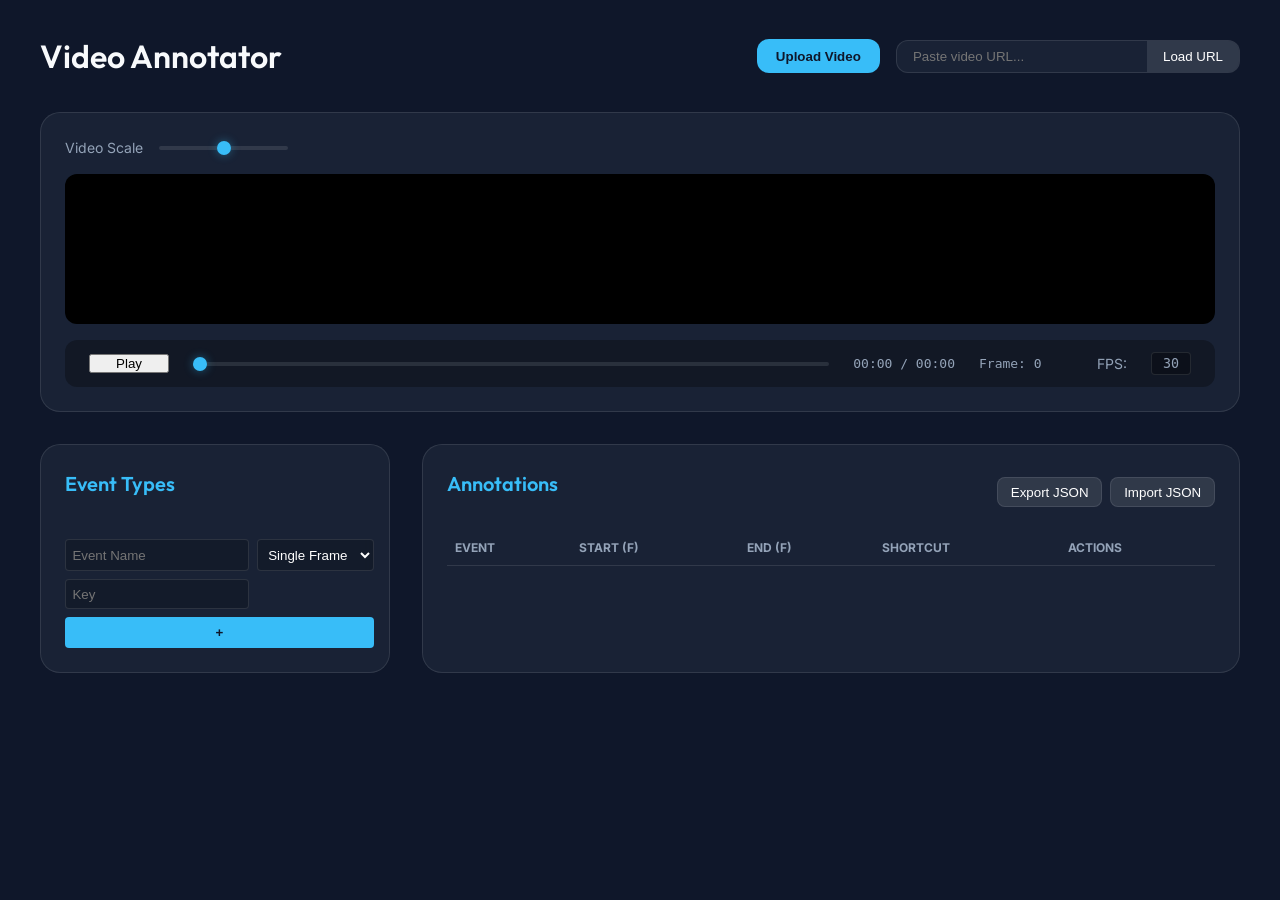
==== video-annotator/index.html @ a09016a6 "Add FPS box" ====
<!DOCTYPE html>
<html lang="en">
<head>
    <meta charset="UTF-8">
    <meta name="viewport" content="width=device-width, initial-scale=1.0">
    <title>Video Annotator | Precision Labeling</title>
    <link rel="stylesheet" href="style.css">
    <link rel="preconnect" href="https://fonts.googleapis.com">
    <link rel="preconnect" href="https://fonts.gstatic.com" crossorigin>
    <link href="https://fonts.googleapis.com/css2?family=Inter:wght@300;400;500;600&family=Outfit:wght@400;600&display=swap" rel="stylesheet">
</head>
<body>
    <div id="app">
        <header>
            <h1>Video Annotator</h1>
            <div class="video-source-controls">
                <input type="file" id="video-upload" accept="video/*" hidden>
                <button onclick="document.getElementById('video-upload').click()" class="btn-primary">Upload Video</button>
                <div class="url-input-group">
                    <input type="text" id="video-url" placeholder="Paste video URL...">
                    <button id="load-url-btn">Load URL</button>
                </div>
            </div>
        </header>

        <main>
            <div class="video-workspace">
                <div class="size-control">
                    <label for="video-size">Video Scale</label>
                    <input type="range" id="video-size" min="0.5" max="1.5" step="0.1" value="1">
                </div>
                
                <div id="video-container">
                    <video id="main-video"></video>
                    <div id="drop-overlay">Drop video here</div>
                </div>

                <div class="custom-video-controls">
                    <button id="play-pause-btn" class="icon-btn">Play</button>
                    <input type="range" id="seek-slider" value="0" min="0" step="0.1">
                    <span id="time-display">00:00 / 00:00</span>
                    <span id="frame-display">Frame: 0</span>
                    <label for="fps-input" style="color: var(--text-secondary); font-size: 0.875rem;">FPS:</label>
                    <input type="number" id="fps-input" value="30" min="1" max="1000" step="1">
                </div>
            </div>

            <div class="annotation-interface">
                <section class="event-definitions">
                    <h2>Event Types</h2>
                    <div id="event-types-list"></div>
                    <div class="add-event-form">
                        <input type="text" id="new-event-name" placeholder="Event Name">
                        <select id="new-event-type">
                            <option value="point">Single Frame</option>
                            <option value="range">Frame Range</option>
                        </select>
                        <input type="text" id="new-event-shortcut" maxlength="1" placeholder="Key">
                        <button id="add-event-btn">+</button>
                    </div>
                </section>

                <section class="annotations-log">
                    <div class="section-header">
                        <h2>Annotations</h2>
                        <div class="io-controls">
                            <button id="export-btn" class="btn-secondary">Export JSON</button>
                            <input type="file" id="import-upload" accept=".json" hidden>
                            <button onclick="document.getElementById('import-upload').click()" class="btn-secondary">Import JSON</button>
                        </div>
                    </div>
                    <div class="table-container">
                        <table id="annotations-table">
                            <thead>
                                <tr>
                                    <th>Event</th>
                                    <th>Start (f)</th>
                                    <th>End (f)</th>
                                    <th>Shortcut</th>
                                    <th>Actions</th>
                                </tr>
                            </thead>
                            <tbody id="annotations-body"></tbody>
                        </table>
                    </div>
                </section>
            </div>
        </main>
    </div>
    <script src="app.js"></script>
</body>
</html>
---- video-annotator/style.css ----
:root {
    --bg-dark: #0f172a;
    --card-bg: rgba(30, 41, 59, 0.7);
    --accent: #38bdf8;
    --accent-hover: #0ea5e9;
    --text-primary: #f8fafc;
    --text-secondary: #94a3b8;
    --border: rgba(255, 255, 255, 0.1);
    --glass-blur: blur(12px);
    --radius: 12px;
}

* {
    box-sizing: border-box;
    margin: 0;
    padding: 0;
}

body {
    background-color: var(--bg-dark);
    color: var(--text-primary);
    font-family: 'Inter', sans-serif;
    line-height: 1.5;
    padding: 2rem;
    min-height: 100vh;
}

h1, h2 {
    font-family: 'Outfit', sans-serif;
    font-weight: 600;
}

#app {
    max-width: 1200px;
    margin: 0 auto;
}

header {
    display: flex;
    justify-content: space-between;
    align-items: center;
    margin-bottom: 2rem;
}

.video-source-controls {
    display: flex;
    gap: 1rem;
    align-items: center;
}

.url-input-group {
    display: flex;
    background: var(--card-bg);
    border: 1px solid var(--border);
    border-radius: var(--radius);
    overflow: hidden;
}

.url-input-group input {
    background: transparent;
    border: none;
    padding: 0.5rem 1rem;
    color: white;
    width: 250px;
}

.url-input-group button {
    background: var(--border);
    border: none;
    color: white;
    padding: 0.5rem 1rem;
    cursor: pointer;
    transition: background 0.2s;
}

.url-input-group button:hover {
    background: rgba(255, 255, 255, 0.2);
}

.btn-primary {
    background: var(--accent);
    color: var(--bg-dark);
    border: none;
    padding: 0.6rem 1.2rem;
    border-radius: var(--radius);
    font-weight: 600;
    cursor: pointer;
    transition: transform 0.1s, background 0.2s;
}

.btn-primary:hover {
    background: var(--accent-hover);
    transform: translateY(-1px);
}

.btn-secondary {
    background: var(--border);
    color: white;
    border: 1px solid var(--border);
    padding: 0.4rem 0.8rem;
    border-radius: 8px;
    cursor: pointer;
}

/* Video Workspace */
.video-workspace {
    background: var(--card-bg);
    backdrop-filter: var(--glass-blur);
    border: 1px solid var(--border);
    border-radius: 20px;
    padding: 1.5rem;
    margin-bottom: 2rem;
    display: flex;
    flex-direction: column;
    align-items: center;
}

.size-control {
    width: 100%;
    margin-bottom: 1rem;
    display: flex;
    align-items: center;
    gap: 1rem;
    color: var(--text-secondary);
    font-size: 0.875rem;
}

#video-container {
    width: 100%;
    display: flex;
    justify-content: center;
    overflow: hidden;
    background: black;
    border-radius: var(--radius);
    margin-bottom: 1rem;
    transition: transform 0.3s ease;
    position: relative;
}

#drop-overlay {
    display: none;
    position: absolute;
    inset: 0;
    background: rgba(56, 189, 248, 0.15);
    border: 2px dashed var(--accent);
    border-radius: var(--radius);
    color: var(--accent);
    font-size: 1.25rem;
    font-weight: 600;
    align-items: center;
    justify-content: center;
    pointer-events: none;
}

#video-container.drag-over #drop-overlay {
    display: flex;
}

video {
    max-width: 100%;
    height: auto;
}

.custom-video-controls {
    width: 100%;
    display: flex;
    align-items: center;
    gap: 1.5rem;
    background: rgba(0, 0, 0, 0.3);
    padding: 0.75rem 1.5rem;
    border-radius: var(--radius);
}

#play-pause-btn {
    min-width: 5rem;
    text-align: center;
}

#seek-slider {
    flex-grow: 1;
    cursor: pointer;
}

#time-display, #frame-display {
    font-family: monospace;
    color: var(--text-secondary);
    white-space: nowrap;
}

#frame-display {
    display: inline-block;
    min-width: 12ch;
    text-align: left;
}

#fps-input {
    width: 5ch;
    background: rgba(0, 0, 0, 0.3);
    border: 1px solid var(--border);
    border-radius: 4px;
    color: var(--text-secondary);
    font-family: monospace;
    padding: 0.2rem 0.3rem;
    text-align: center;
    -moz-appearance: textfield;
}

#fps-input::-webkit-inner-spin-button,
#fps-input::-webkit-outer-spin-button {
    -webkit-appearance: none;
    margin: 0;
}

/* Annotation Interface */
.annotation-interface {
    display: grid;
    grid-template-columns: 350px 1fr;
    gap: 2rem;
}

section {
    background: var(--card-bg);
    backdrop-filter: var(--glass-blur);
    border: 1px solid var(--border);
    border-radius: 20px;
    padding: 1.5rem;
}

h2 {
    margin-bottom: 1rem;
    font-size: 1.25rem;
    color: var(--accent);
}

.event-definitions {
    display: flex;
    flex-direction: column;
}

#event-types-list {
    margin-bottom: 1.5rem;
    display: flex;
    flex-direction: column;
    gap: 0.5rem;
}

.event-type-item {
    display: flex;
    justify-content: space-between;
    align-items: center;
    padding: 0.5rem;
    background: rgba(255, 255, 255, 0.05);
    border-radius: 8px;
}

.add-event-form {
    display: grid;
    grid-template-columns: 1fr 1fr;
    gap: 0.5rem;
}

.add-event-form input, .add-event-form select {
    background: rgba(0, 0, 0, 0.2);
    border: 1px solid var(--border);
    color: white;
    padding: 0.4rem;
    border-radius: 4px;
}

#add-event-btn {
    grid-column: span 2;
    background: var(--accent);
    color: var(--bg-dark);
    border: none;
    padding: 0.5rem;
    border-radius: 4px;
    font-weight: bold;
    cursor: pointer;
}

/* Annotations Log */
.section-header {
    display: flex;
    justify-content: space-between;
    align-items: center;
    margin-bottom: 1rem;
}

.io-controls {
    display: flex;
    gap: 0.5rem;
}

.table-container {
    max-height: 400px;
    overflow-y: auto;
}

table {
    width: 100%;
    border-collapse: collapse;
    text-align: left;
}

th {
    color: var(--text-secondary);
    font-size: 0.75rem;
    text-transform: uppercase;
    padding: 0.5rem;
    border-bottom: 1px solid var(--border);
}

td {
    padding: 0.75rem 0.5rem;
    border-bottom: 1px solid rgba(255, 255, 255, 0.05);
}

.btn-delete {
    background: rgba(239, 68, 68, 0.2);
    color: #ef4444;
    border: none;
    padding: 2px 8px;
    border-radius: 4px;
    cursor: pointer;
}

.btn-delete:hover {
    background: #ef4444;
    color: white;
}

/* Custom range styles for better aesthetics */
input[type=range] {
    -webkit-appearance: none;
    background: transparent;
}

input[type=range]::-webkit-slider-runnable-track {
    height: 4px;
    background: var(--border);
    border-radius: 2px;
}

input[type=range]::-webkit-slider-thumb {
    -webkit-appearance: none;
    height: 14px;
    width: 14px;
    background: var(--accent);
    border-radius: 50%;
    margin-top: -5px;
    box-shadow: 0 0 10px rgba(56, 189, 248, 0.4);
}
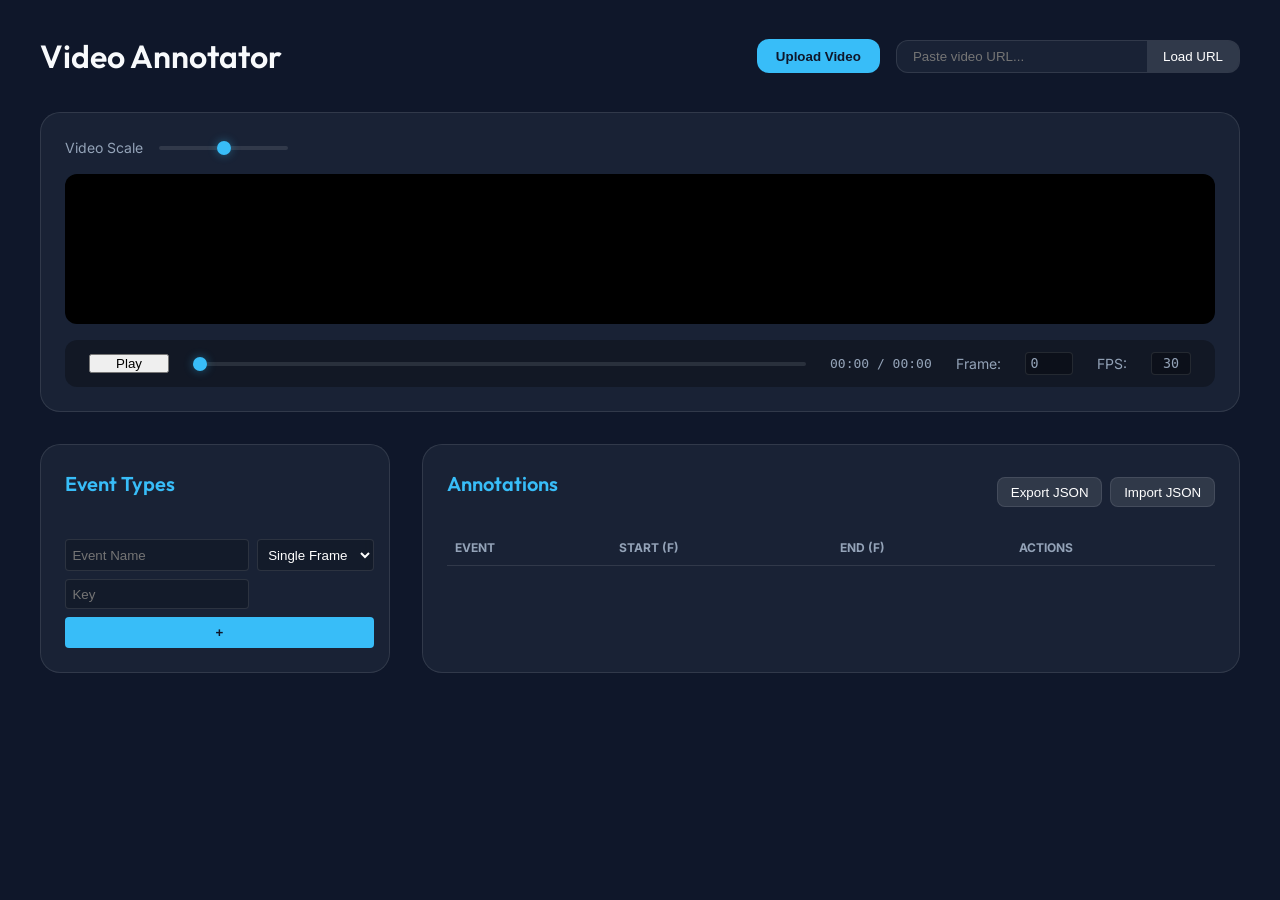
==== commit f6d0933e: "Make Frame number editable. Don't store shortcut in results table." ====
--- a/video-annotator/index.html
+++ b/video-annotator/index.html
@@ -39,7 +39,8 @@
                     <button id="play-pause-btn" class="icon-btn">Play</button>
                     <input type="range" id="seek-slider" value="0" min="0" step="0.1">
                     <span id="time-display">00:00 / 00:00</span>
-                    <span id="frame-display">Frame: 0</span>
+                    <label for="frame-input" style="color: var(--text-secondary); font-size: 0.875rem;">Frame:</label>
+                    <input type="number" id="frame-input" value="0" min="0" step="1">
                     <label for="fps-input" style="color: var(--text-secondary); font-size: 0.875rem;">FPS:</label>
                     <input type="number" id="fps-input" value="30" min="1" max="1000" step="1">
                 </div>
@@ -76,7 +77,6 @@
                                     <th>Event</th>
                                     <th>Start (f)</th>
                                     <th>End (f)</th>
-                                    <th>Shortcut</th>
                                     <th>Actions</th>
                                 </tr>
                             </thead>
--- a/video-annotator/style.css
+++ b/video-annotator/style.css
@@ -181,30 +181,31 @@
     cursor: pointer;
 }
 
-#time-display, #frame-display {
+#time-display {
     font-family: monospace;
     color: var(--text-secondary);
     white-space: nowrap;
 }
 
-#frame-display {
-    display: inline-block;
-    min-width: 12ch;
-    text-align: left;
-}
-
-#fps-input {
-    width: 5ch;
+#frame-input, #fps-input {
+    width: 6ch;
     background: rgba(0, 0, 0, 0.3);
     border: 1px solid var(--border);
     border-radius: 4px;
     color: var(--text-secondary);
     font-family: monospace;
     padding: 0.2rem 0.3rem;
+    text-align: left;
+    -moz-appearance: textfield;
+}
+
+#fps-input {
+    width: 5ch;
     text-align: center;
-    -moz-appearance: textfield;
-}
-
+}
+
+#frame-input::-webkit-inner-spin-button,
+#frame-input::-webkit-outer-spin-button,
 #fps-input::-webkit-inner-spin-button,
 #fps-input::-webkit-outer-spin-button {
     -webkit-appearance: none;
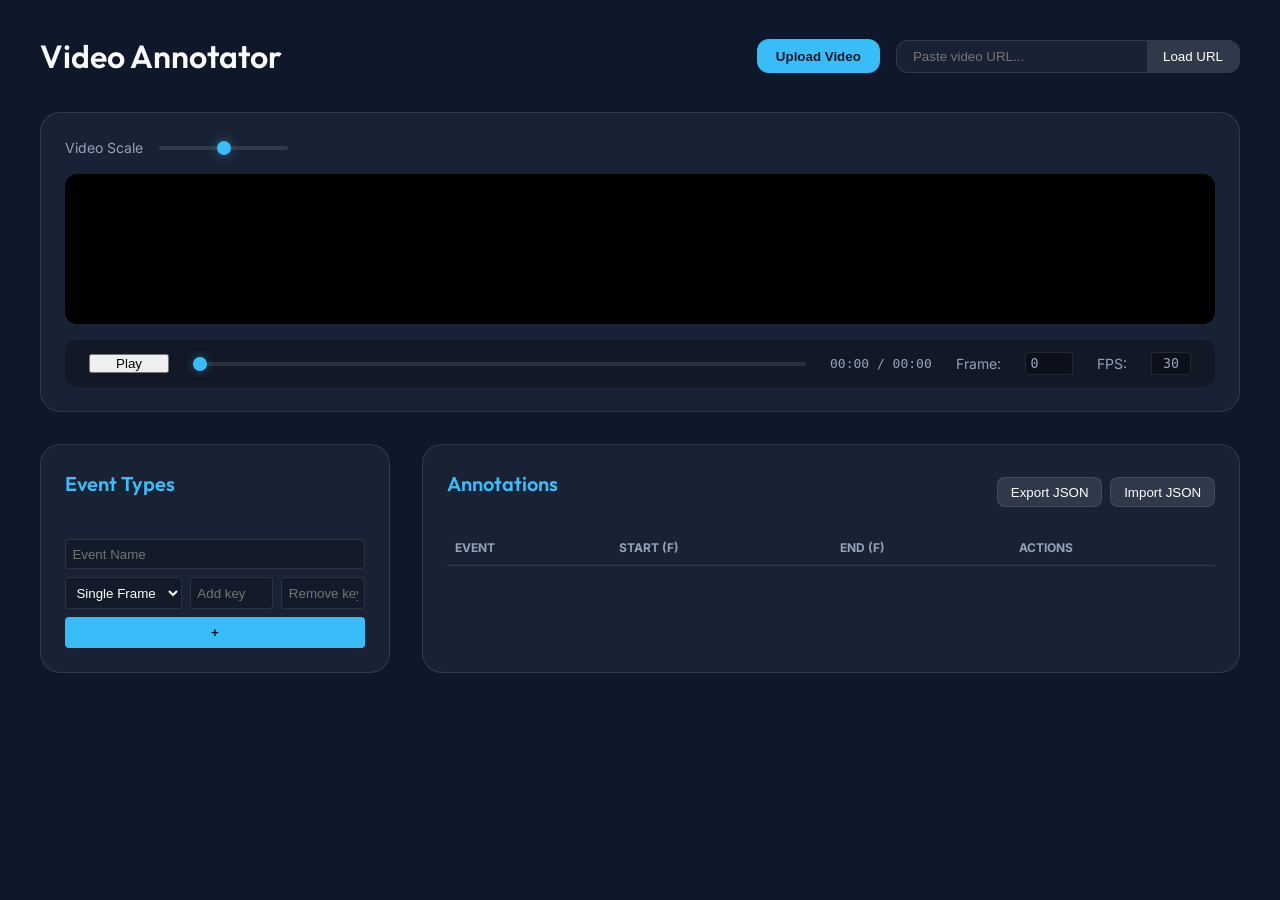
==== commit 67bec057: "Add remove-annotation hotkeys and event type management - Add a per-event "remove key" (defaults to " ====
--- a/video-annotator/index.html
+++ b/video-annotator/index.html
@@ -10,6 +10,8 @@
     <link href="https://fonts.googleapis.com/css2?family=Inter:wght@300;400;500;600&family=Outfit:wght@400;600&display=swap" rel="stylesheet">
 </head>
 <body>
+    <div id="drop-overlay">Drop a video or an annotations JSON file</div>
+    <div id="toast-container"></div>
     <div id="app">
         <header>
             <h1>Video Annotator</h1>
@@ -30,9 +32,10 @@
                     <input type="range" id="video-size" min="0.5" max="1.5" step="0.1" value="1">
                 </div>
                 
+                <div id="video-filename"></div>
+
                 <div id="video-container">
                     <video id="main-video"></video>
-                    <div id="drop-overlay">Drop video here</div>
                 </div>
 
                 <div class="custom-video-controls">
@@ -52,11 +55,14 @@
                     <div id="event-types-list"></div>
                     <div class="add-event-form">
                         <input type="text" id="new-event-name" placeholder="Event Name">
-                        <select id="new-event-type">
-                            <option value="point">Single Frame</option>
-                            <option value="range">Frame Range</option>
-                        </select>
-                        <input type="text" id="new-event-shortcut" maxlength="1" placeholder="Key">
+                        <div class="event-attrs">
+                            <select id="new-event-type">
+                                <option value="point">Single Frame</option>
+                                <option value="range">Frame Range</option>
+                            </select>
+                            <input type="text" id="new-event-shortcut" maxlength="1" placeholder="Add key">
+                            <input type="text" id="new-event-remove-shortcut" maxlength="1" placeholder="Remove key">
+                        </div>
                         <button id="add-event-btn">+</button>
                     </div>
                 </section>
--- a/video-annotator/style.css
+++ b/video-annotator/style.css
@@ -125,6 +125,20 @@
     font-size: 0.875rem;
 }
 
+#video-filename {
+    width: 100%;
+    text-align: left;
+    margin-bottom: 0.75rem;
+    font-family: monospace;
+    font-size: 0.9rem;
+    color: var(--text-primary);
+    word-break: break-all;
+}
+
+#video-filename:empty {
+    display: none;
+}
+
 #video-container {
     width: 100%;
     display: flex;
@@ -139,20 +153,20 @@
 
 #drop-overlay {
     display: none;
-    position: absolute;
+    position: fixed;
     inset: 0;
+    z-index: 1000;
     background: rgba(56, 189, 248, 0.15);
-    border: 2px dashed var(--accent);
-    border-radius: var(--radius);
+    border: 3px dashed var(--accent);
     color: var(--accent);
-    font-size: 1.25rem;
+    font-size: 1.5rem;
     font-weight: 600;
     align-items: center;
     justify-content: center;
     pointer-events: none;
 }
 
-#video-container.drag-over #drop-overlay {
+body.drag-over #drop-overlay {
     display: flex;
 }
 
@@ -255,12 +269,21 @@
 }
 
 .add-event-form {
+    display: flex;
+    flex-direction: column;
+    gap: 0.5rem;
+}
+
+/* Event type, add key, and remove key share one row below the name. min-width:0
+   lets the boxes shrink to fit the column instead of overflowing the card. */
+.event-attrs {
     display: grid;
-    grid-template-columns: 1fr 1fr;
+    grid-template-columns: 1.4fr 1fr 1fr;
     gap: 0.5rem;
 }
 
 .add-event-form input, .add-event-form select {
+    min-width: 0;
     background: rgba(0, 0, 0, 0.2);
     border: 1px solid var(--border);
     color: white;
@@ -269,7 +292,6 @@
 }
 
 #add-event-btn {
-    grid-column: span 2;
     background: var(--accent);
     color: var(--bg-dark);
     border: none;
@@ -330,13 +352,65 @@
     color: white;
 }
 
-/* Custom range styles for better aesthetics */
+/* Toast notifications, dropping down from the top of the screen */
+#toast-container {
+    position: fixed;
+    top: 0;
+    left: 0;
+    right: 0;
+    z-index: 1100;
+    display: flex;
+    flex-direction: column;
+    align-items: center;
+    gap: 0.5rem;
+    padding-top: 1rem;
+    pointer-events: none;
+}
+
+.toast {
+    background: var(--card-bg);
+    backdrop-filter: var(--glass-blur);
+    border: 1px solid var(--accent);
+    color: var(--text-primary);
+    padding: 0.6rem 1.2rem;
+    border-radius: var(--radius);
+    font-size: 0.9rem;
+    box-shadow: 0 4px 16px rgba(0, 0, 0, 0.4);
+    animation: toast-drop 0.25s ease-out;
+}
+
+.toast.toast-hiding {
+    animation: toast-lift 0.25s ease-in forwards;
+}
+
+@keyframes toast-drop {
+    from { transform: translateY(-150%); opacity: 0; }
+    to { transform: translateY(0); opacity: 1; }
+}
+
+@keyframes toast-lift {
+    from { transform: translateY(0); opacity: 1; }
+    to { transform: translateY(-150%); opacity: 0; }
+}
+
+/* Custom range styles for better aesthetics. The track and thumb pseudo-elements
+   are vendor-specific and cannot be combined into one selector list: a browser
+   that does not recognize one selector drops the whole rule, so Chrome
+   (-webkit-) and Firefox (-moz-) each need their own copy. */
 input[type=range] {
     -webkit-appearance: none;
+    -moz-appearance: none;
+    appearance: none;
     background: transparent;
 }
 
 input[type=range]::-webkit-slider-runnable-track {
+    height: 4px;
+    background: var(--border);
+    border-radius: 2px;
+}
+
+input[type=range]::-moz-range-track {
     height: 4px;
     background: var(--border);
     border-radius: 2px;
@@ -351,3 +425,12 @@
     margin-top: -5px;
     box-shadow: 0 0 10px rgba(56, 189, 248, 0.4);
 }
+
+input[type=range]::-moz-range-thumb {
+    height: 14px;
+    width: 14px;
+    background: var(--accent);
+    border: none;
+    border-radius: 50%;
+    box-shadow: 0 0 10px rgba(56, 189, 248, 0.4);
+}
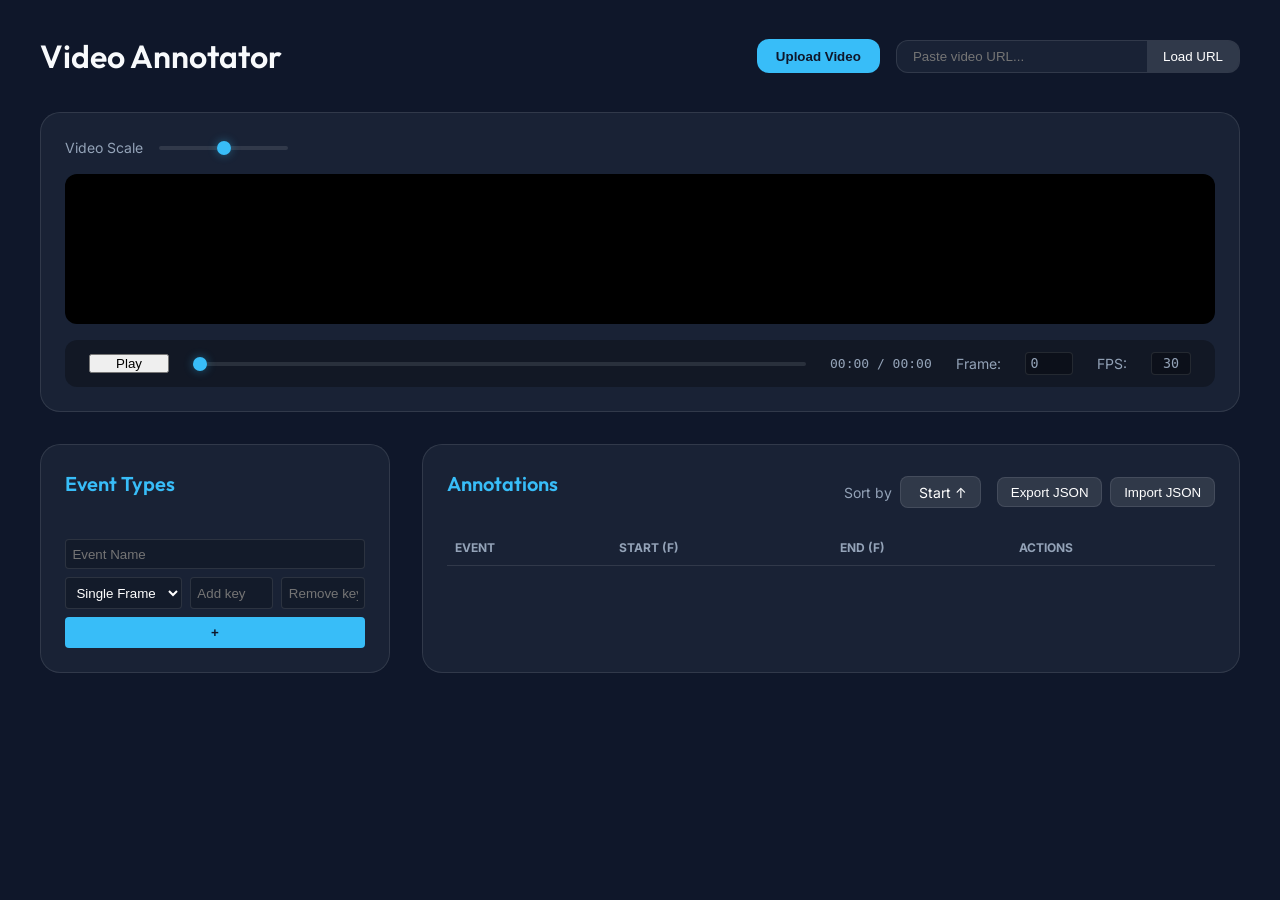
==== commit 6e7822dc: "Add sortable annotations dropdown with recency tiebreakers" ====
--- a/video-annotator/index.html
+++ b/video-annotator/index.html
@@ -32,7 +32,10 @@
                     <input type="range" id="video-size" min="0.5" max="1.5" step="0.1" value="1">
                 </div>
                 
-                <div id="video-filename"></div>
+                <div id="video-title-row">
+                    <div id="video-filename"></div>
+                    <div id="frame-annotations"></div>
+                </div>
 
                 <div id="video-container">
                     <video id="main-video"></video>
@@ -70,10 +73,24 @@
                 <section class="annotations-log">
                     <div class="section-header">
                         <h2>Annotations</h2>
-                        <div class="io-controls">
-                            <button id="export-btn" class="btn-secondary">Export JSON</button>
-                            <input type="file" id="import-upload" accept=".json" hidden>
-                            <button onclick="document.getElementById('import-upload').click()" class="btn-secondary">Import JSON</button>
+                        <div class="header-actions">
+                            <div class="sort-control">
+                                <label>Sort by</label>
+                                <div class="dropdown">
+                                    <button id="sort-toggle" class="dropdown-toggle" type="button">Start &#8593;</button>
+                                    <ul id="sort-menu" class="dropdown-menu" hidden>
+                                        <li data-key="start_up">Start &#8593;</li>
+                                        <li data-key="start_down">Start &#8595;</li>
+                                        <li data-key="event_up">Event &#8593;</li>
+                                        <li data-key="event_down">Event &#8595;</li>
+                                    </ul>
+                                </div>
+                            </div>
+                            <div class="io-controls">
+                                <button id="export-btn" class="btn-secondary">Export JSON</button>
+                                <input type="file" id="import-upload" accept=".json" hidden>
+                                <button onclick="document.getElementById('import-upload').click()" class="btn-secondary">Import JSON</button>
+                            </div>
                         </div>
                     </div>
                     <div class="table-container">
--- a/video-annotator/style.css
+++ b/video-annotator/style.css
@@ -125,17 +125,46 @@
     font-size: 0.875rem;
 }
 
+/* The filename (base layer, left-aligned) and the per-frame annotation list
+   (overlay, top-right) share one row. The list is absolutely positioned and
+   carries its own opaque background, so when it grows wide it sits on top of the
+   title and occludes it from the right; a short list leaves the title visible. */
+#video-title-row {
+    position: relative;
+    width: 100%;
+    margin-bottom: 0.75rem;
+    min-height: 1.35rem;
+}
+
+/* Collapse the row (and its margin) entirely until there is something to show. */
+#video-title-row:not(:has(:not(:empty))) {
+    display: none;
+}
+
 #video-filename {
-    width: 100%;
     text-align: left;
-    margin-bottom: 0.75rem;
     font-family: monospace;
     font-size: 0.9rem;
     color: var(--text-primary);
     word-break: break-all;
 }
 
-#video-filename:empty {
+#frame-annotations {
+    position: absolute;
+    top: 0;
+    right: 0;
+    max-width: 100%;
+    padding-left: 0.75rem;
+    background: #1e293b;
+    font-family: monospace;
+    font-size: 0.9rem;
+    color: var(--accent);
+    white-space: nowrap;
+    overflow: hidden;
+    text-overflow: ellipsis;
+}
+
+#frame-annotations:empty {
     display: none;
 }
 
@@ -309,6 +338,69 @@
     margin-bottom: 1rem;
 }
 
+.header-actions {
+    display: flex;
+    align-items: center;
+    gap: 1rem;
+}
+
+.sort-control {
+    display: flex;
+    align-items: center;
+    gap: 0.5rem;
+    color: var(--text-secondary);
+    font-size: 0.875rem;
+}
+
+/* Custom dropdown (button + list) rather than a native <select>, so that arrow
+   keys never silently cycle the value. Selection commits only on click, which
+   keeps the recency-based tiebreak ordering honest. */
+.dropdown {
+    position: relative;
+}
+
+.dropdown-toggle {
+    background: var(--border);
+    color: white;
+    border: 1px solid var(--border);
+    padding: 0.4rem 0.8rem;
+    border-radius: 8px;
+    cursor: pointer;
+    font-family: inherit;
+    font-size: 0.875rem;
+    text-align: right;
+}
+
+.dropdown-menu {
+    position: absolute;
+    top: calc(100% + 4px);
+    right: 0;
+    z-index: 50;
+    list-style: none;
+    background: #1e293b;
+    border: 1px solid var(--border);
+    border-radius: 8px;
+    overflow: hidden;
+    min-width: 100%;
+    box-shadow: 0 4px 16px rgba(0, 0, 0, 0.4);
+}
+
+.dropdown-menu li {
+    padding: 0.4rem 0.8rem;
+    cursor: pointer;
+    white-space: nowrap;
+    text-align: right;
+    color: var(--text-primary);
+}
+
+.dropdown-menu li:hover {
+    background: rgba(255, 255, 255, 0.08);
+}
+
+.dropdown-menu li.selected {
+    color: var(--accent);
+}
+
 .io-controls {
     display: flex;
     gap: 0.5rem;
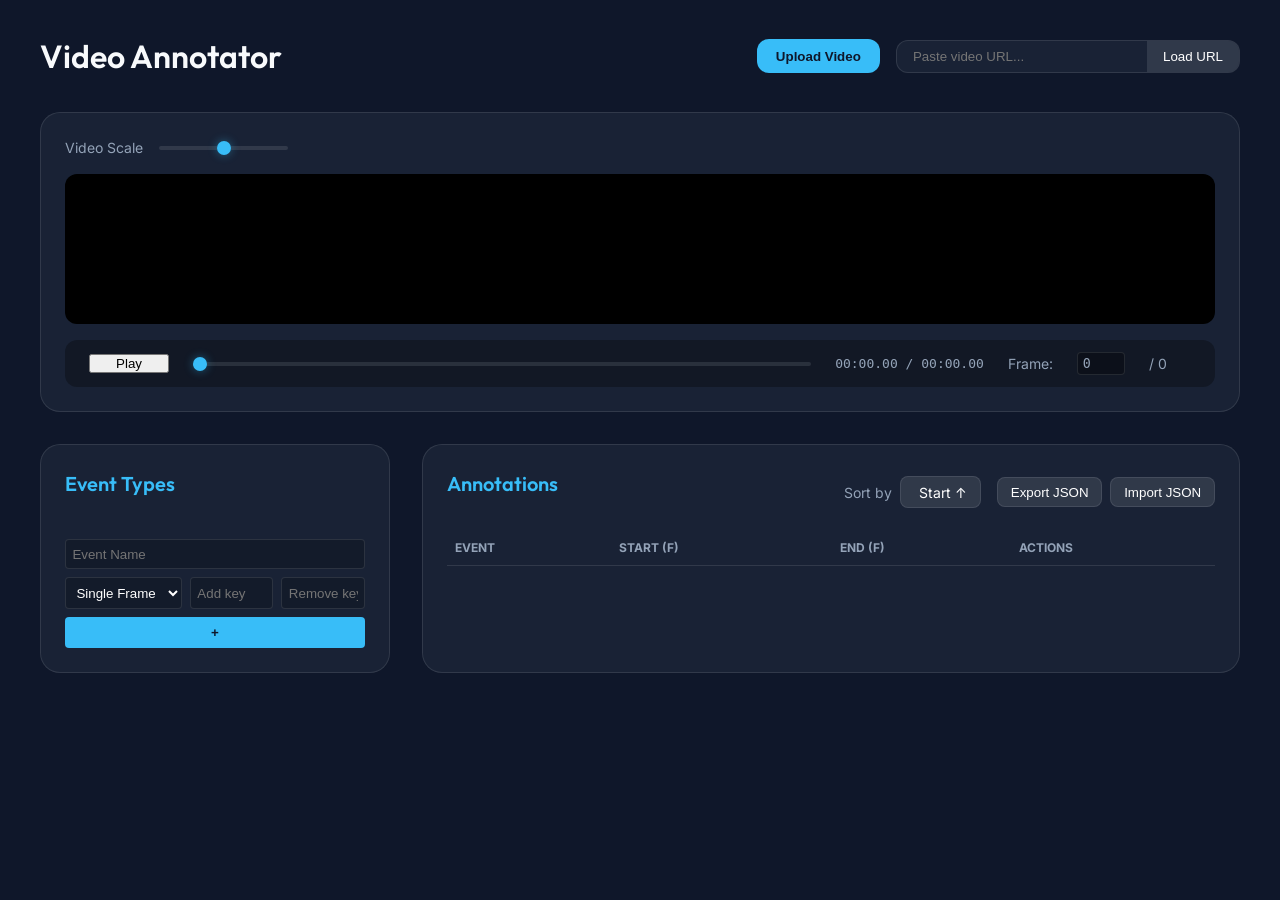
==== commit caa648b3: "Make annotation frame-accurate via demuxed PTS index Replace the time-based frame math (floor(curren" ====
--- a/video-annotator/index.html
+++ b/video-annotator/index.html
@@ -34,6 +34,7 @@
                 
                 <div id="video-title-row">
                     <div id="video-filename"></div>
+                    <div id="index-status"></div>
                     <div id="frame-annotations"></div>
                 </div>
 
@@ -43,12 +44,12 @@
 
                 <div class="custom-video-controls">
                     <button id="play-pause-btn" class="icon-btn">Play</button>
-                    <input type="range" id="seek-slider" value="0" min="0" step="0.1">
-                    <span id="time-display">00:00 / 00:00</span>
+                    <input type="range" id="seek-slider" value="0" min="0" max="0" step="1">
+                    <span id="time-display">00:00.00 / 00:00.00</span>
                     <label for="frame-input" style="color: var(--text-secondary); font-size: 0.875rem;">Frame:</label>
                     <input type="number" id="frame-input" value="0" min="0" step="1">
-                    <label for="fps-input" style="color: var(--text-secondary); font-size: 0.875rem;">FPS:</label>
-                    <input type="number" id="fps-input" value="30" min="1" max="1000" step="1">
+                    <span id="frame-total" style="color: var(--text-secondary); font-size: 0.875rem;">/ 0</span>
+                    <span id="rate-info" style="color: var(--text-secondary); font-size: 0.875rem;"></span>
                 </div>
             </div>
 
@@ -110,6 +111,7 @@
             </div>
         </main>
     </div>
+    <script src="lib/mp4box.all.min.js"></script>
     <script src="app.js"></script>
 </body>
 </html>
